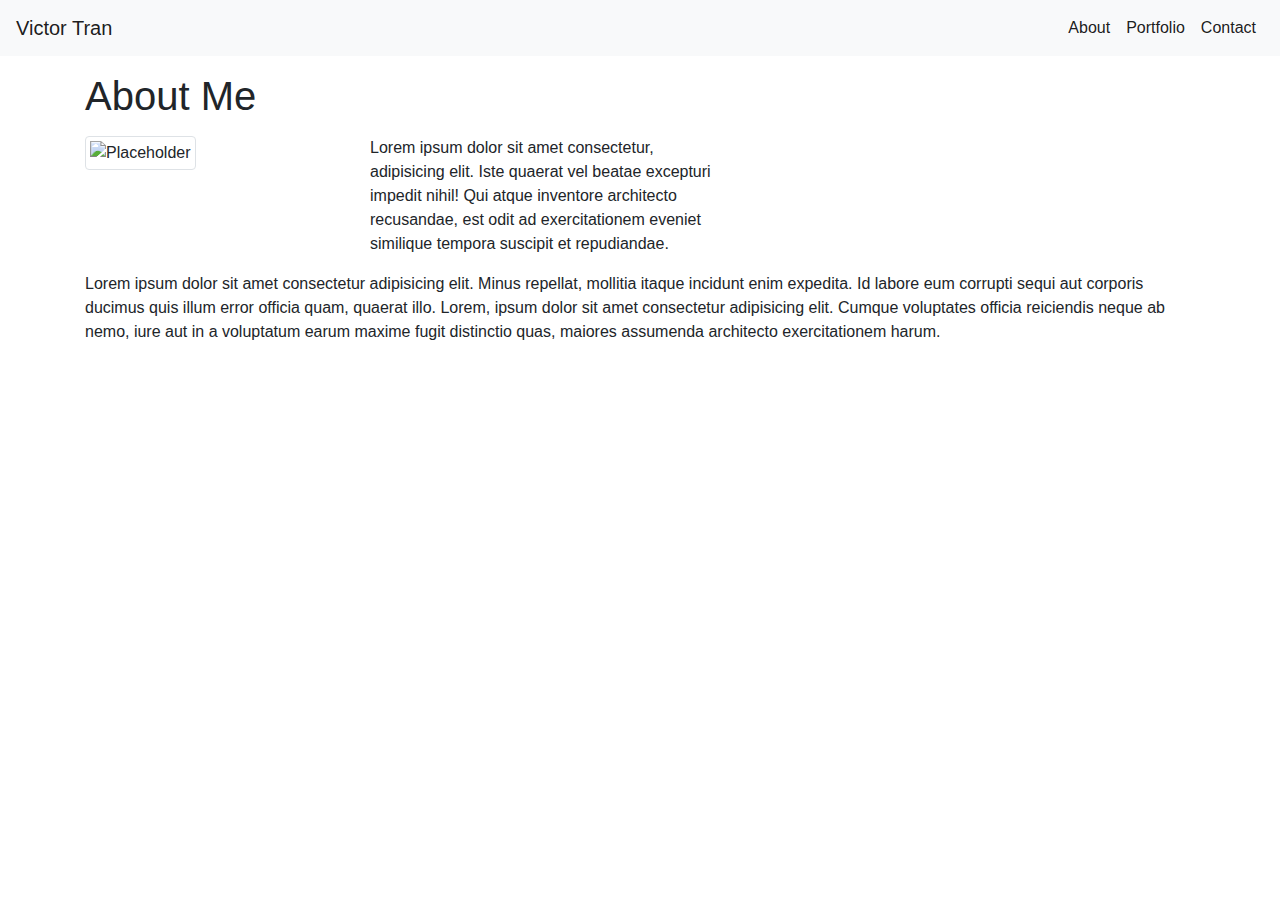
==== index.html @ ff2674a2 "added navbar in html" ====
<!DOCTYPE html>
<html lang="en">
<head>
    <meta charset="UTF-8">
    <meta name="viewport" content="width=device-width, initial-scale=1.0">
    <link rel="stylesheet" href="./styles.css">
    <link rel="stylesheet" href="https://stackpath.bootstrapcdn.com/bootstrap/4.5.2/css/bootstrap.min.css" integrity="sha384-JcKb8q3iqJ61gNV9KGb8thSsNjpSL0n8PARn9HuZOnIxN0hoP+VmmDGMN5t9UJ0Z" crossorigin="anonymous">

    <nav class="navbar navbar-expand-lg navbar-light bg-light">
        <a class="navbar-brand" href="#">Victor Tran</a>
        <button class="navbar-toggler" type="button" data-toggle="collapse" data-target="#navbarNavAltMarkup" aria-controls="navbarNavAltMarkup" aria-expanded="false" aria-label="Toggle navigation">
          <span class="navbar-toggler-icon"></span>
        </button>
        <div class="collapse navbar-collapse" id="navbarNavAltMarkup">
          <div class="navbar-nav ml-auto">
            <a class="nav-link active" href="./index.html">About</a>
            <a class="nav-link active" href="./portfolio.html">Portfolio</a>
            <a class="nav-link active" href="./contact.html">Contact <span class="sr-only">(current)</span></a>
            
          </div>
        </div>
      </nav>

    <title>Index</title>
</head>
<body>
    <div class="container">
        <div class="row">
            <div class="col-md-12">
                <p><h1>About Me</h1></p>
            </div>
            <div class="col-md-3">
                <img src="http://placehold.it/150x150" alt="Placeholder" class="img-thumbnail">
            </div>
            <div class="col-md-4">
                <p>Lorem ipsum dolor sit amet consectetur, adipisicing elit. Iste quaerat vel beatae excepturi impedit nihil! Qui atque inventore architecto recusandae, est odit ad exercitationem eveniet similique tempora suscipit et repudiandae.</p>
            </div>
        </div>
        <div class="row">
            <div class="col-md-12">
                <p>Lorem ipsum dolor sit amet consectetur adipisicing elit. Minus repellat, mollitia itaque incidunt enim expedita. Id labore eum corrupti sequi aut corporis ducimus quis illum error officia quam, quaerat illo. Lorem, ipsum dolor sit amet consectetur adipisicing elit. Cumque voluptates officia reiciendis neque ab nemo, iure aut in a voluptatum earum maxime fugit distinctio quas, maiores assumenda architecto exercitationem harum.</p>
            </div>
        </div>
    </div>
    
</body>
</html>
---- styles.css ----
@media screen and (max-width: 800px) {
    body {
        background-color: gray;
        padding: 20px
    }

}
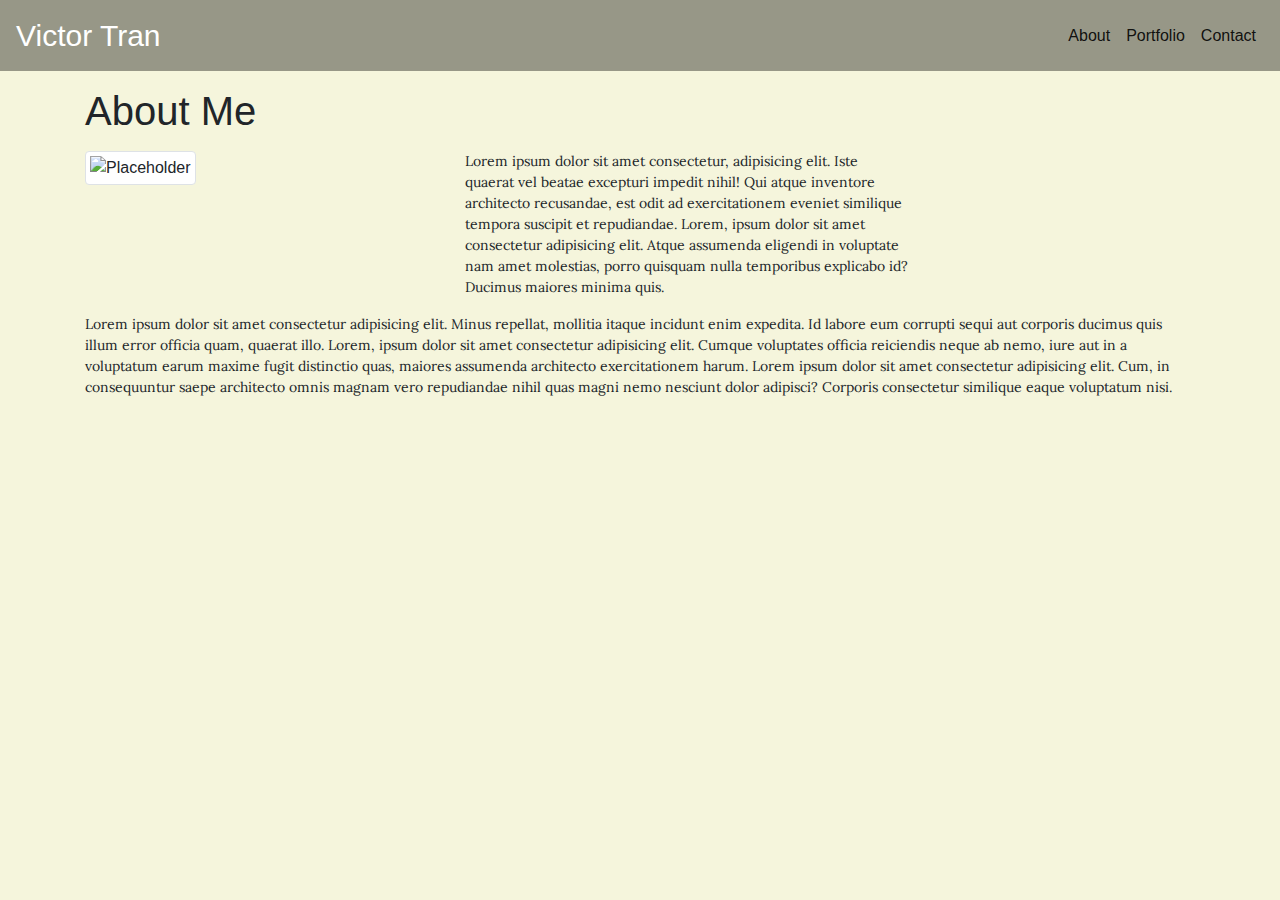
==== commit a23795ba: "fixed hamburger of navbar" ====
--- a/index.html
+++ b/index.html
@@ -3,8 +3,19 @@
 <head>
     <meta charset="UTF-8">
     <meta name="viewport" content="width=device-width, initial-scale=1.0">
+
+    <link rel="stylesheet" href="https://stackpath.bootstrapcdn.com/bootstrap/4.5.2/css/bootstrap.min.css" integrity="sha384-JcKb8q3iqJ61gNV9KGb8thSsNjpSL0n8PARn9HuZOnIxN0hoP+VmmDGMN5t9UJ0Z" crossorigin="anonymous">
+    
+    <link href="https://fonts.googleapis.com/css2?family=Lora&display=swap" rel="stylesheet">
+
+
+
     <link rel="stylesheet" href="./styles.css">
-    <link rel="stylesheet" href="https://stackpath.bootstrapcdn.com/bootstrap/4.5.2/css/bootstrap.min.css" integrity="sha384-JcKb8q3iqJ61gNV9KGb8thSsNjpSL0n8PARn9HuZOnIxN0hoP+VmmDGMN5t9UJ0Z" crossorigin="anonymous">
+
+    <title>Index</title>
+</head>
+
+<body>
 
     <nav class="navbar navbar-expand-lg navbar-light bg-light">
         <a class="navbar-brand" href="#">Victor Tran</a>
@@ -21,27 +32,29 @@
         </div>
       </nav>
 
-    <title>Index</title>
-</head>
-<body>
-    <div class="container">
-        <div class="row">
-            <div class="col-md-12">
-                <p><h1>About Me</h1></p>
+      
+        <div class="container">
+            <div class="row">
+                <div class="col-md-12">
+                    <p><h1>About Me</h1></p>
+                </div>
+                <div class="col-md-4">
+                    <img src="http://placehold.it/250x250" alt="Placeholder" class="img-thumbnail">
+                </div>
+                <div class="col-md-5">
+                    <p>Lorem ipsum dolor sit amet consectetur, adipisicing elit. Iste quaerat vel beatae excepturi impedit nihil! Qui atque inventore architecto recusandae, est odit ad exercitationem eveniet similique tempora suscipit et repudiandae. Lorem, ipsum dolor sit amet consectetur adipisicing elit. Atque assumenda eligendi in voluptate nam amet molestias, porro quisquam nulla temporibus explicabo id? Ducimus maiores minima quis.</p>
+                </div>
             </div>
-            <div class="col-md-3">
-                <img src="http://placehold.it/150x150" alt="Placeholder" class="img-thumbnail">
-            </div>
-            <div class="col-md-4">
-                <p>Lorem ipsum dolor sit amet consectetur, adipisicing elit. Iste quaerat vel beatae excepturi impedit nihil! Qui atque inventore architecto recusandae, est odit ad exercitationem eveniet similique tempora suscipit et repudiandae.</p>
+            <div class="row">
+                <div class="col-md-12">
+                    <p>Lorem ipsum dolor sit amet consectetur adipisicing elit. Minus repellat, mollitia itaque incidunt enim expedita. Id labore eum corrupti sequi aut corporis ducimus quis illum error officia quam, quaerat illo. Lorem, ipsum dolor sit amet consectetur adipisicing elit. Cumque voluptates officia reiciendis neque ab nemo, iure aut in a voluptatum earum maxime fugit distinctio quas, maiores assumenda architecto exercitationem harum. Lorem ipsum dolor sit amet consectetur adipisicing elit. Cum, in consequuntur saepe architecto omnis magnam vero repudiandae nihil quas magni nemo nesciunt dolor adipisci? Corporis consectetur similique eaque voluptatum nisi.</p>
+                </div>
             </div>
         </div>
-        <div class="row">
-            <div class="col-md-12">
-                <p>Lorem ipsum dolor sit amet consectetur adipisicing elit. Minus repellat, mollitia itaque incidunt enim expedita. Id labore eum corrupti sequi aut corporis ducimus quis illum error officia quam, quaerat illo. Lorem, ipsum dolor sit amet consectetur adipisicing elit. Cumque voluptates officia reiciendis neque ab nemo, iure aut in a voluptatum earum maxime fugit distinctio quas, maiores assumenda architecto exercitationem harum.</p>
-            </div>
-        </div>
-    </div>
     
+<script src="https://code.jquery.com/jquery-3.5.1.slim.min.js" integrity="sha384-DfXdz2htPH0lsSSs5nCTpuj/zy4C+OGpamoFVy38MVBnE+IbbVYUew+OrCXaRkfj" crossorigin="anonymous"></script>
+<script src="https://cdn.jsdelivr.net/npm/popper.js@1.16.1/dist/umd/popper.min.js" integrity="sha384-9/reFTGAW83EW2RDu2S0VKaIzap3H66lZH81PoYlFhbGU+6BZp6G7niu735Sk7lN" crossorigin="anonymous"></script>
+<script src="https://stackpath.bootstrapcdn.com/bootstrap/4.5.2/js/bootstrap.min.js" integrity="sha384-B4gt1jrGC7Jh4AgTPSdUtOBvfO8shuf57BaghqFfPlYxofvL8/KUEfYiJOMMV+rV" crossorigin="anonymous"></script>
+
 </body>
 </html>--- a/styles.css
+++ b/styles.css
@@ -1,7 +1,27 @@
-@media screen and (max-width: 800px) {
+body {
+    background-color: beige;
+}
+
+.navbar {
+    background-color: rgba(0, 0, 0, 0.384) !important;
+    font-size: 16px;
+}
+
+.navbar .navbar-brand {
+    color: white ;
+    font-size: 30px;
+}
+
+p {
+    font-family: 'Lora', serif;
+    font-size: 14px;;
+}
+
+@media screen and (max-width: 630px) {
     body {
         background-color: gray;
-        padding: 20px
     }
+}
 
-}+
+
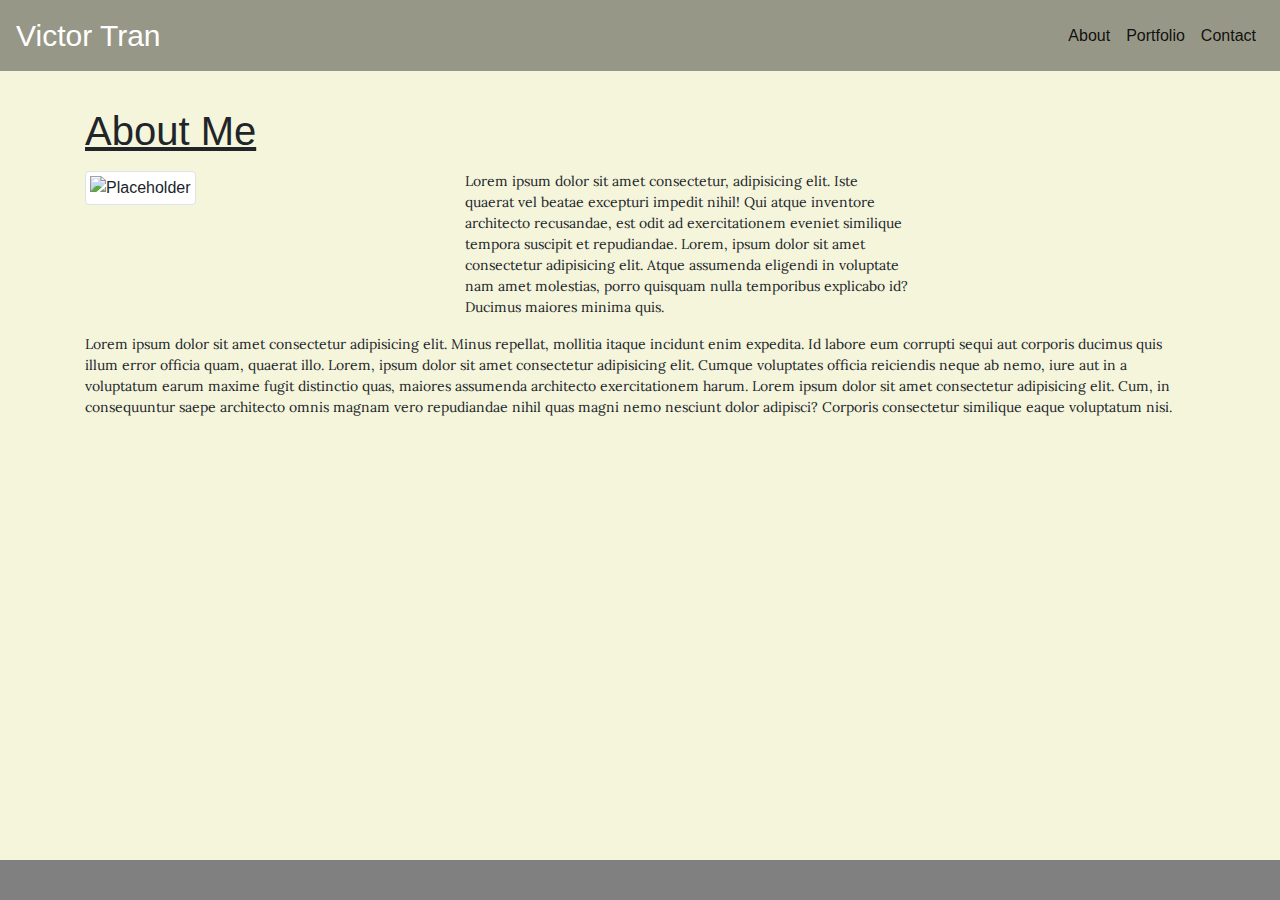
==== commit d2300c59: "added footer to html" ====
--- a/index.html
+++ b/index.html
@@ -51,6 +51,10 @@
                 </div>
             </div>
         </div>
+
+        <div class="footer">
+            <p></p>
+        </div>
     
 <script src="https://code.jquery.com/jquery-3.5.1.slim.min.js" integrity="sha384-DfXdz2htPH0lsSSs5nCTpuj/zy4C+OGpamoFVy38MVBnE+IbbVYUew+OrCXaRkfj" crossorigin="anonymous"></script>
 <script src="https://cdn.jsdelivr.net/npm/popper.js@1.16.1/dist/umd/popper.min.js" integrity="sha384-9/reFTGAW83EW2RDu2S0VKaIzap3H66lZH81PoYlFhbGU+6BZp6G7niu735Sk7lN" crossorigin="anonymous"></script>
--- a/styles.css
+++ b/styles.css
@@ -12,9 +12,30 @@
     font-size: 30px;
 }
 
+.container {
+    padding-top: 20px;
+}
+
+h1 {
+    text-decoration: underline;
+    font-family: Verdana, Geneva, Tahoma, sans-serif;
+}
+
 p {
     font-family: 'Lora', serif;
     font-size: 14px;;
+}
+
+.footer {
+    position: fixed;
+    left: 0;
+    bottom: 0px;
+    width: 100%;
+    height: 40px;
+    background-color: grey;
+    color: white;
+    text-align: center;
+
 }
 
 @media screen and (max-width: 630px) {
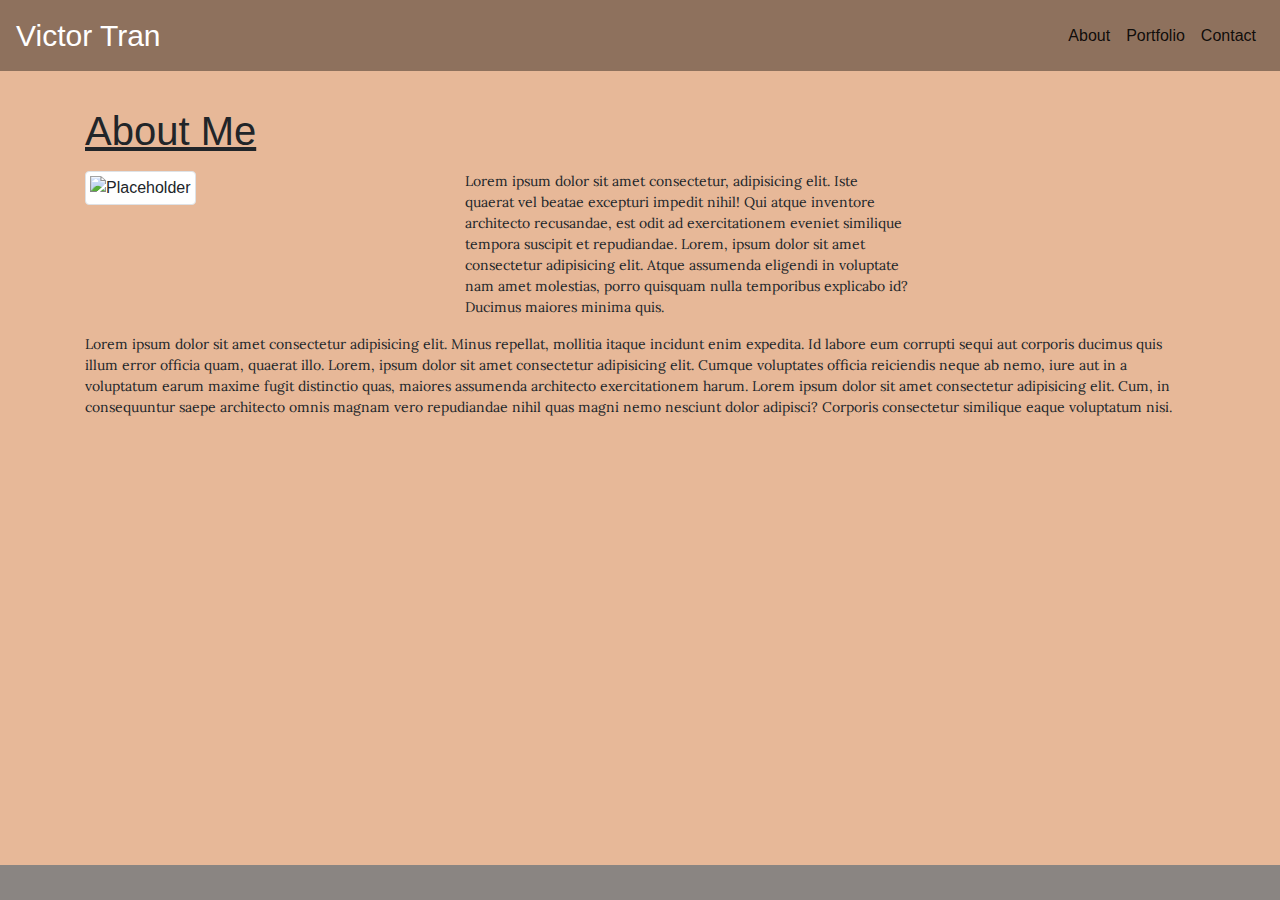
==== commit 05330f6c: "change bg color & adjusted paddings" ====
--- a/index.html
+++ b/index.html
@@ -18,7 +18,7 @@
 <body>
 
     <nav class="navbar navbar-expand-lg navbar-light bg-light">
-        <a class="navbar-brand" href="#">Victor Tran</a>
+        <a class="navbar-brand" href="./index.html">Victor Tran</a>
         <button class="navbar-toggler" type="button" data-toggle="collapse" data-target="#navbarNavAltMarkup" aria-controls="navbarNavAltMarkup" aria-expanded="false" aria-label="Toggle navigation">
           <span class="navbar-toggler-icon"></span>
         </button>
--- a/styles.css
+++ b/styles.css
@@ -1,5 +1,5 @@
 body {
-    background-color: beige;
+    background-color: rgb(231, 184, 152);
 }
 
 .navbar {
@@ -12,8 +12,10 @@
     font-size: 30px;
 }
 
+
 .container {
     padding-top: 20px;
+    padding-bottom: 30px;
 }
 
 h1 {
@@ -21,26 +23,30 @@
     font-family: Verdana, Geneva, Tahoma, sans-serif;
 }
 
+.card-body {
+    background-color: beige;
+}
+
 p {
     font-family: 'Lora', serif;
     font-size: 14px;;
 }
+
 
 .footer {
     position: fixed;
     left: 0;
     bottom: 0px;
     width: 100%;
-    height: 40px;
-    background-color: grey;
+    height: 35px;
+    background-color: rgba(128, 128, 128, 0.903);
     color: white;
     text-align: center;
-
 }
 
-@media screen and (max-width: 630px) {
+@media screen and (max-width: 700px) {
     body {
-        background-color: gray;
+        background-color: rgb(92, 41, 41);
     }
 }
 
